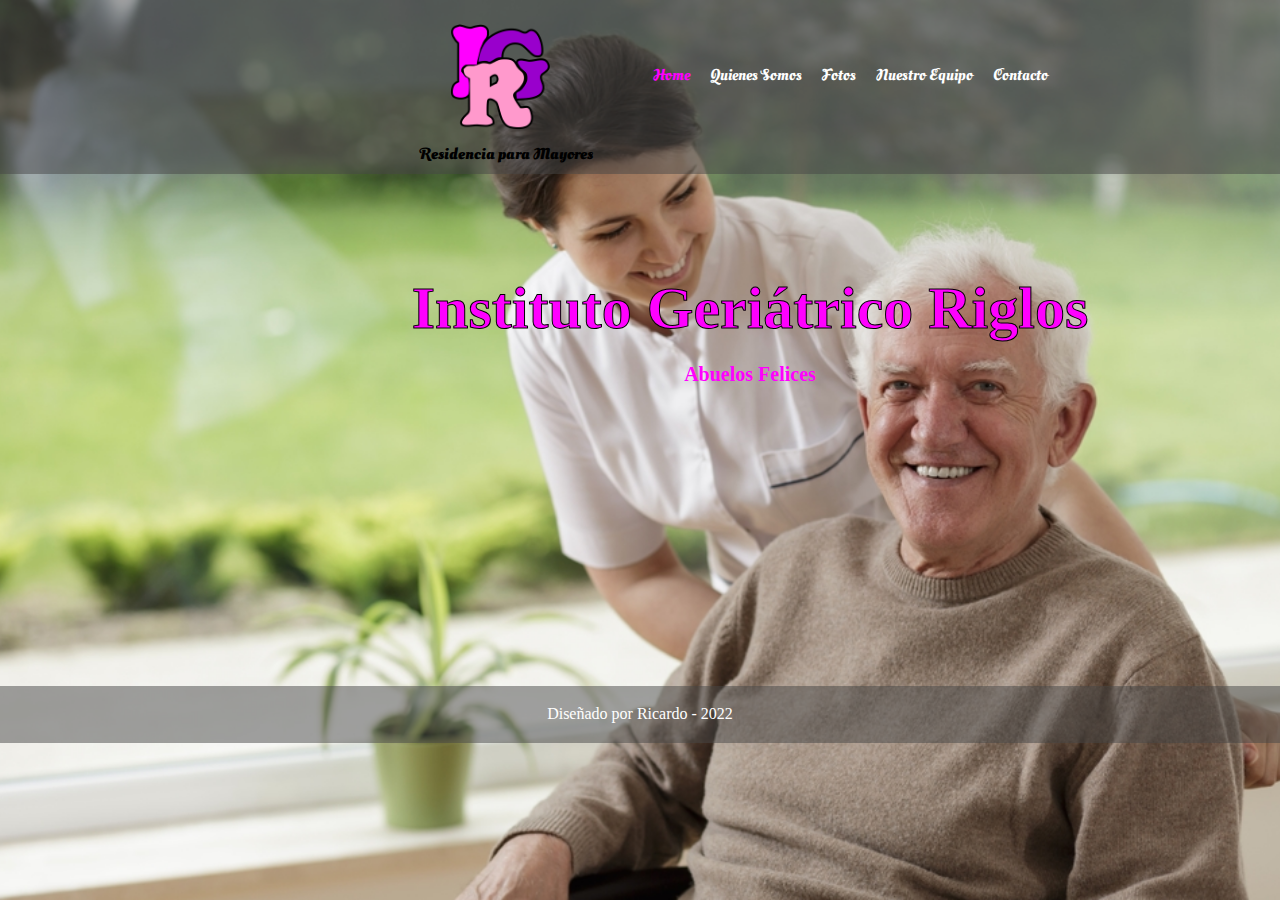
==== index.html @ 6f5e0296 "inicio proyecto igr" ====
<!DOCTYPE html>
<html lang="en">

<head>
    <meta charset="UTF-8">
    <meta http-equiv="X-UA-Compatible" content="IE=edge">
    <meta name="viewport" content="width=device-width, initial-scale=1.0">
    <title>Residencia para mayores - instituto geriatrico Riglos</title>
    <link rel="preconnect" href="https://fonts.googleapis.com">
    <link rel="preconnect" href="https://fonts.gstatic.com" crossorigin>
    <link
        href="https://fonts.googleapis.com/css2?family=Hind+Madurai:wght@300&family=Oleo+Script+Swash+Caps&display=swap"
        rel="stylesheet">
    <link rel="stylesheet" href="css/normalize.css">
    <link rel="stylesheet" href="css/igr.css">
    <link rel="apple-touch-icon" sizes="180x180" href="favicon/apple-touch-icon.png">
    <link rel="icon" type="image/png" sizes="32x32" href="favicon/favicon-32x32.png">
    <link rel="icon" type="image/png" sizes="16x16" href="favicon/favicon-16x16.png">
    <link rel="manifest" href="favicon/site.webmanifest">

</head>

<body class="contenedor">
    <div class="encabezado">
        <header>

            <div class="logo">
                <img src="img/logo_igr.png" alt="geriatrico" width="100">
                <h1>Residencia para Mayores
                </h1>
            </div>
        </header>

        <nav>
            <ul>
                <li><a class="activo" href="index.html">Home</a></li>
                <li><a href="quienessomos.html">Quienes Somos</a></li>
                <li><a href="fotos.html">Fotos</a></li>
                <li><a href="nuestroequipo.html">Nuestro Equipo</a></li>
                <li><a href="contacto.html">Contacto</a></li>
            </ul>
        </nav>
    </div>

    <main class="contenido">
        <div class="fondo">
            <h2>Instituto Geriátrico Riglos</h2>
            <h3>Abuelos Felices</h3>
        </div>
    </main>
    <footer>
        <p><a href="mailto:ricardolipovich@gmail.com">Diseñado por Ricardo - 2022</a> </p>

    </footer>
    </div>

</body>

</html>
---- css/igr.css ----
/*font-family: 'Hind Madurai', sans-serif;
font-family: 'Oleo Script Swash Caps', cursive;
*/
html {
    height: 300px;
    width: 100%;
}

.contenedor {

    background: url(../img/abuelos.jpg) 50% 0 fixed;
    background-size: cover;
    background-repeat: no-repeat;
    background-attachment: fixed;
    background-size: cover;


}

/* body {
    margin: 0 auto;
    margin-bottom: 40px;
    
} */

.encabezado {
    display: flex;
    background-color: rgba(70, 70, 70, .5);


}

header {
    padding-left: 120px;
}

div {
    display: block;
}

h1,
li {
    font-family: 'Oleo Script Swash Caps', cursive;
}

h1 {
    font-size: 16px;

}

nav ul li a {
    text-decoration: none;
    transition: all .5s ease;
    color: white;
}

nav ul li a.activo {

    color: magenta;
}

nav ul {
    list-style: none;
}

nav ul li {
    float: left;
    padding-left: 20px;
    margin-top: 50px;
}

nav header {
    display: flex;
    align-items: center;
    position: absolute;
}

nav ul li a:hover {
    color: magenta;
}

footer p a {
    text-decoration: none;
    color: white;
}

footer {
    background-color: rgba(70, 70, 70, .5);
    clear: both;
    text-align: center;
    padding: 3px 0;
    margin-top: 12px;


}

/* footer {
    display: block;
} */


.logo {
    margin-left: 300px;
    margin-top: 5%;

}

.logo img {
    margin-left: 30px;
}

.fondo {
    text-align: center;
    height: 400px;
    width: 800px;
    padding-top: 80px;
    background-color: transparent;
    margin: 20px 0px 0px 350px;
    border-radius: 10px;
}

h2 {
    font-size: 60px;
    color: magenta;
    font-family: 'Franklin Gothic Medium';
    display: contents;
    -webkit-text-stroke: 1px black;

}

h3 {
    font-size: 20px;
    color: magenta;
    font-family: 'Franklin Gothic Medium';

}

/*inicio quienes somos*/

.fondo2 {
    text-align: center;
    height: 300px;
    width: 600px;
    padding-top: 60px;
    background-color: rgba(30, 15, 50, 0.8);
    margin: 20px 0px 0px 350px;
    border-radius: 10px;
}

.fondo2 p {
    font-size: 20px;
    color: white;
    font-family: arial;
    padding: 10px;
}

.contenido2 {
    padding-left: 110px;
    padding-bottom: 120px;
}

/*inicio fotos*/

.foto {
    display: flex;
    /* flex-wrap: wrap; */

}

.foto img {
    width: 200px;
    height: 200px;

    border-radius: 50px 10px 10px 10px;

}

.foto .img1 {
    /* transition: all 1s ease; */
    /* background-color: aqua; */
    width: 200px;
    height: 200px;
    padding-left: 15px;
    border-radius: 50px 10px 10px 10px;

}

.foto .img1 img {
    transition: all .5s ease;
}

.foto .img1:hover img {
    box-shadow: 2px 2px 10px black;
    width: 205px;
    height: 205px;


}

.contenido .foto {
    margin-left: -210px;

}

/*inicio Nuestro Equipo*/
.foto2 div {
    margin-bottom: -30px;
    padding: 10px;
}

.foto2 img {

    width: 400px;
    height: 300px;
    transition: all .5s ease;
}

.foto2 img:hover {
    width: 405px;
    height: 305px;
    border-radius: 20px;
    box-shadow: 2px 2px 10px black;

}

/*inicio contacto*/

.contacto {
    /* background-color: black; */
    text-align: center;
    padding-bottom: 20px;
}

.formulario input,
.formulario textarea {

    background-color: transparent;
    border-radius: 5px;
}

.formulario p label {
    margin-right: 5px;

}

.formulario p textarea {
    height: 50px;
    width: 190px;
    resize: none;
}

.formulario input[type="submit"] {
    background-color: #fb04c1;
    cursor: pointer;
    color: white;
    margin: auto;
}

.formulario input[type="submit"]:hover {
    background-color: #984099;
}

.datos ul li {
    list-style: none;
}

.datos li a {
    text-decoration: none;
    color: black;
}
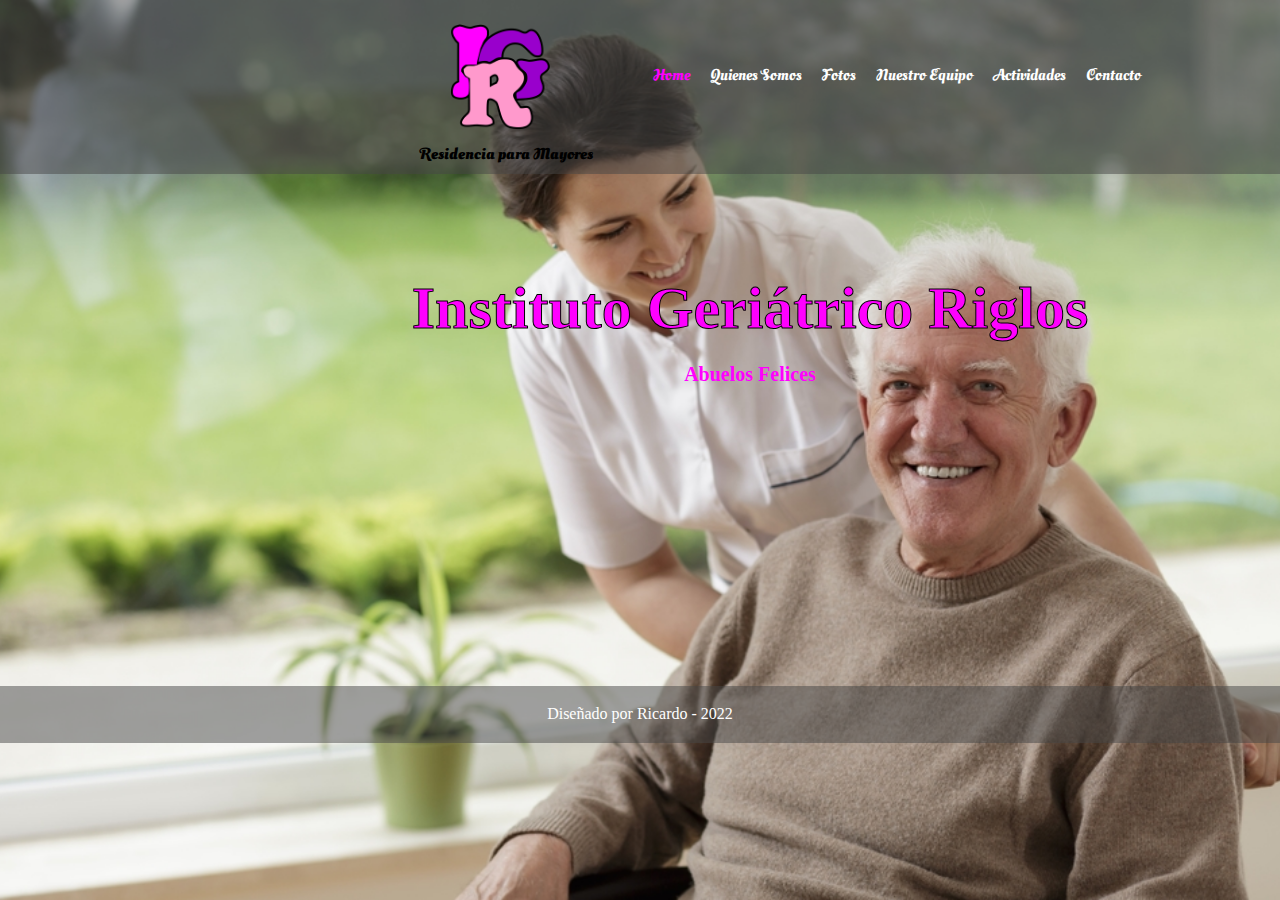
==== commit 70a139b8: "inicio cuadro actividades" ====
--- a/index.html
+++ b/index.html
@@ -37,6 +37,7 @@
                 <li><a href="quienessomos.html">Quienes Somos</a></li>
                 <li><a href="fotos.html">Fotos</a></li>
                 <li><a href="nuestroequipo.html">Nuestro Equipo</a></li>
+                <li><a  href="actividades.html">Actividades</a></li>
                 <li><a href="contacto.html">Contacto</a></li>
             </ul>
         </nav>
--- a/css/igr.css
+++ b/css/igr.css
@@ -267,4 +267,70 @@
 .datos li a {
     text-decoration: none;
     color: black;
+}
+
+/*inicio actividades*/
+table {
+    table-layout: fixed;
+    width: 60%;
+    border-collapse: collapse;
+    border: 3px solid purple;
+    margin-left: 340px;
+    margin-top: 20px;
+}
+
+thead th:nth-child(1) {
+    width: 30%;
+}
+
+thead th:nth-child(2) {
+    width: 20%;
+}
+
+thead th:nth-child(3) {
+    width: 15%;
+}
+
+thead th:nth-child(4) {
+    width: 35%;
+}
+
+th,
+td {
+    padding: 20px;
+}
+
+th {
+    letter-spacing: 2px;
+}
+
+td {
+    letter-spacing: 1px;
+}
+
+tbody td {
+    text-align: center;
+}
+
+
+thead {
+    color: white;
+    text-shadow: 1px 1px 1px black;
+}
+
+thead th {
+    background: linear-gradient(to bottom, rgba(0, 0, 0, 0.1), rgba(0, 0, 0, 0.5));
+    border: 3px solid purple;
+}
+
+tbody tr:nth-child(odd) {
+    background-color: #ff33cc;
+}
+
+tbody tr:nth-child(even) {
+    background-color: #e495e4;
+}
+
+table {
+    background-color: #ff33cc;
 }